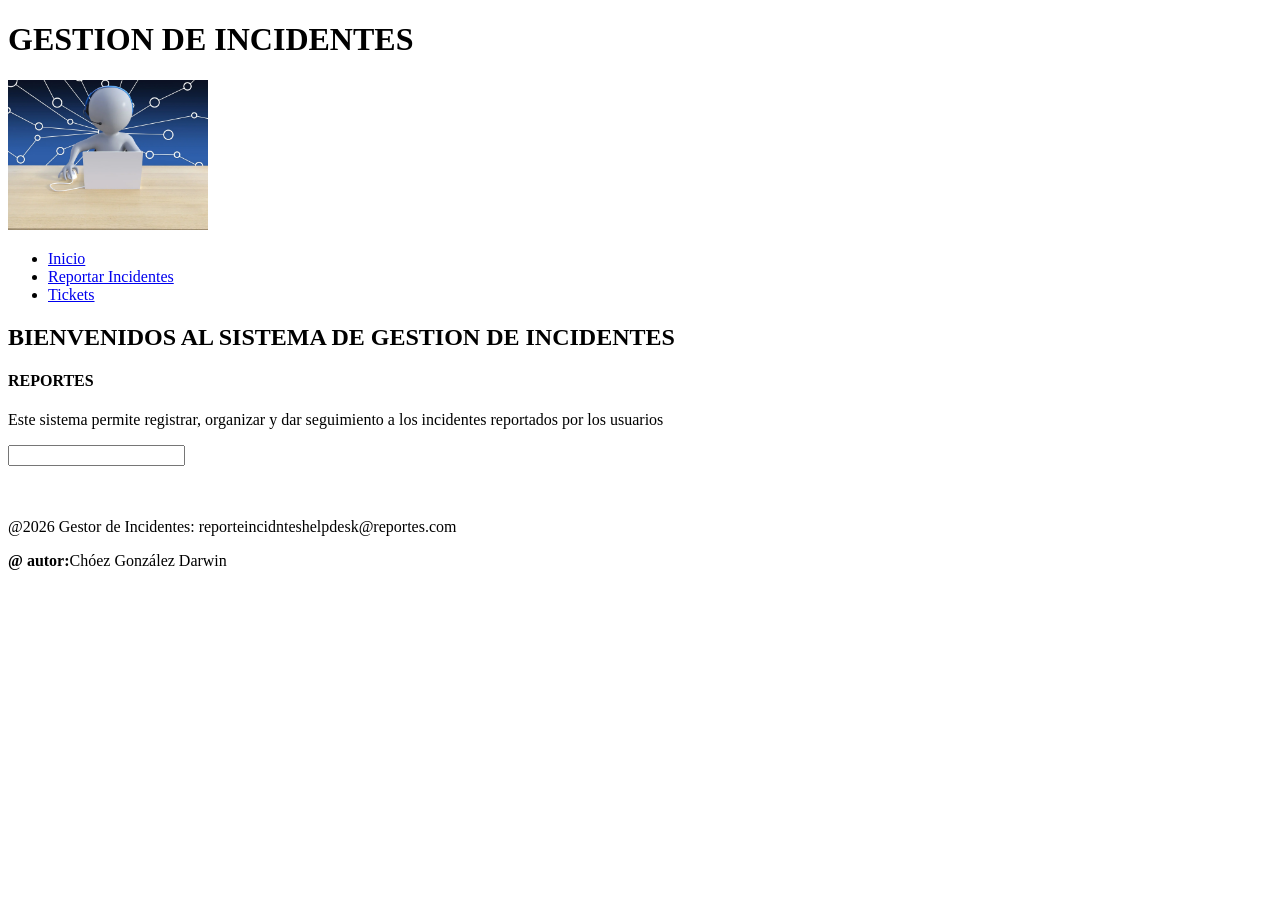
==== index.html @ a476f5bc "documentos: agregado README.md con instrucciones del proyecto" ====
<!DOCTYPE html>
<html lang="es">
<head>
    <meta charset="UTF-8">
    <meta name="viewport" content="width=device-width, initial-scale=1.0">
    <title> REPORTE DE INCIDENTES</title>
</head>
 
<body>
   <header> 
        <h1> GESTION DE INCIDENTES</h1>
       <img src="imagen/gestordeayuda.jpg" alt="texto alt" width="200">
   </header>
<nav> 
    <ul>
        <li> <a href="index.html">Inicio</a></li>
        <li><a href="reportar.html">Reportar Incidentes</a></li>
        <li><a href="tickets.html">Tickets</a></li>
    </ul>
</nav>

<h2>BIENVENIDOS AL SISTEMA DE GESTION DE INCIDENTES</h2>
<h4> REPORTES</h4>
<main>
    <section> 
        <article> 
          <p> Este sistema permite registrar, organizar y dar seguimiento a los incidentes reportados por los usuarios</p>
          <input type="text" id="reportes" name="titulo" required>
        </article>
    </section>
</main>
<footer> 
    <br><br>
    <p> @2026 Gestor de Incidentes: reporteincidnteshelpdesk@reportes.com</p>
    <p><b>@ autor:</b>Chóez González Darwin</p>
</footer>
</body>
</html>
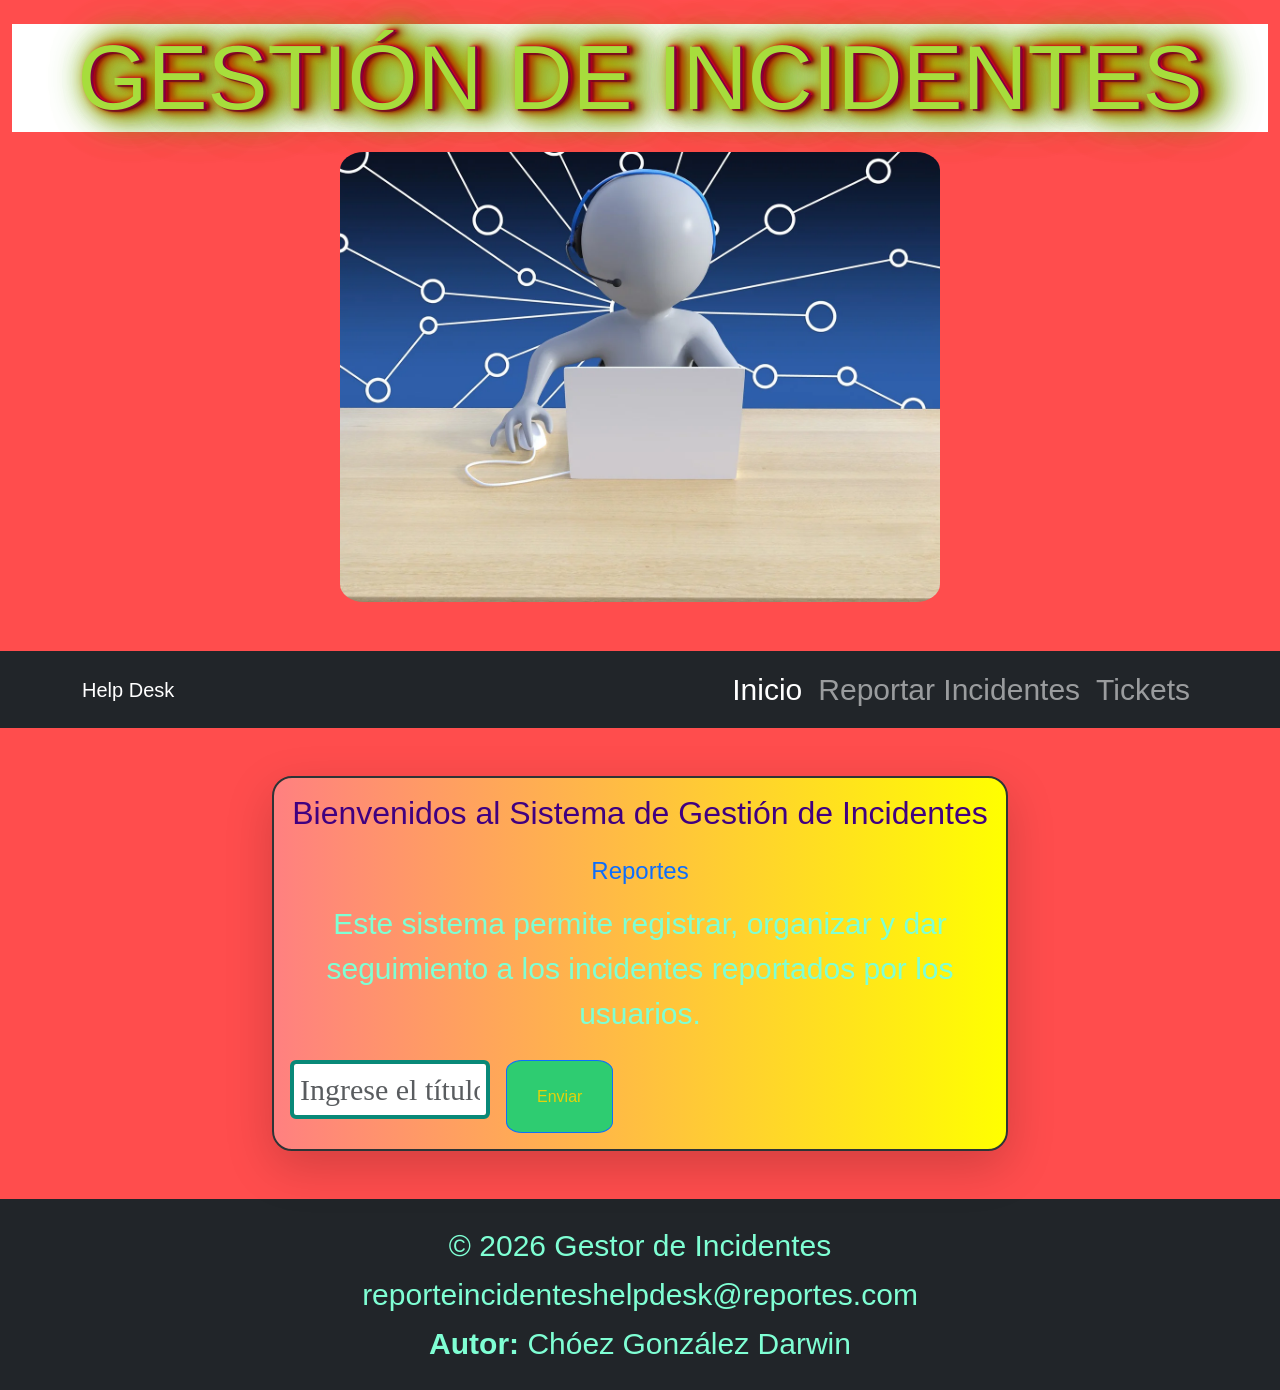
==== commit c192923f: "sistema: y aplicar técnicas de diseño fluido (Flexbox/Grid y Media Queries)" ====
--- a/index.html
+++ b/index.html
@@ -4,35 +4,109 @@
     <meta charset="UTF-8">
     <meta name="viewport" content="width=device-width, initial-scale=1.0">
     <title> REPORTE DE INCIDENTES</title>
+    <link href="https://cdn.jsdelivr.net/npm/bootstrap@5.3.8/dist/css/bootstrap.min.css" rel="stylesheet" integrity="sha384-sRIl4kxILFvY47J16cr9ZwB07vP4J8+LH7qKQnuqkuIAvNWLzeN8tE5YBujZqJLB" crossorigin="anonymous">
+    <link rel="stylesheet" href="style.css">
 </head>
  
 <body>
-   <header> 
-        <h1> GESTION DE INCIDENTES</h1>
-       <img src="imagen/gestordeayuda.jpg" alt="texto alt" width="200">
-   </header>
-<nav> 
-    <ul>
-        <li> <a href="index.html">Inicio</a></li>
-        <li><a href="reportar.html">Reportar Incidentes</a></li>
-        <li><a href="tickets.html">Tickets</a></li>
-    </ul>
+  <header class="container-fluid py-4 text-center">
+
+    <h1>GESTIÓN DE INCIDENTES</h1>
+
+    <img src="imagen/gestordeayuda.jpg"
+         class="img-fluid card-imag"
+         alt="Gestor de Incidentes">
+
+</header>
+
+<nav class="navbar navbar-expand-md navbar-dark bg-dark">
+
+    <div class="container">
+
+        <a class="navbar-brand" href="#">
+            Help Desk
+        </a>
+
+        <button class="navbar-toggler"
+                type="button"
+                data-bs-toggle="collapse"
+                data-bs-target="#menu">
+
+            <span class="navbar-toggler-icon"></span>
+
+        </button>
+
+        <div class="collapse navbar-collapse" id="menu">
+
+            <ul class="navbar-nav ms-auto">
+                <li class="nav-item">
+                    <a class="nav-link active" href="index.html">Inicio</a>
+                </li>
+
+                <li class="nav-item">
+                    <a class="nav-link" href="reportar.html">Reportar Incidentes</a>
+                </li>
+
+                <li class="nav-item">
+                    <a class="nav-link" href="tickets.html">Tickets</a>
+                </li>
+            </ul>
+        </div>
+    </div>
 </nav>
+<main class="container py-5">
+    <div class="row justify-content-center">
+        <div class="col-12 col-md-10 col-lg-8">
+            <div class="card shadow-lg">
+                <div class="card-body">
+                    <h2 class="text-center mb-4">
+                        Bienvenidos al Sistema de Gestión de Incidentes
+                    </h2>
+                    <h4 class="text-center text-primary mb-3">
+                        Reportes
+                    </h4>
+                    <p class="card-text text-center">
+                        Este sistema permite registrar, organizar y dar seguimiento a los incidentes reportados por los usuarios.
+                    </p>
 
-<h2>BIENVENIDOS AL SISTEMA DE GESTION DE INCIDENTES</h2>
-<h4> REPORTES</h4>
-<main>
-    <section> 
-        <article> 
-          <p> Este sistema permite registrar, organizar y dar seguimiento a los incidentes reportados por los usuarios</p>
-          <input type="text" id="reportes" name="titulo" required>
-        </article>
-    </section>
+                    <div class="d-flex flex-column flex-md-row gap-3 mt-4">
+
+                        <input
+                            type="text"
+                            class="form-control"
+                            id="reportes"
+                            name="titulo"
+                            placeholder="Ingrese el título del incidente">
+
+                        <button class="btn btn-primary">
+                            Enviar
+                        </button>
+
+                    </div>
+
+                </div>
+
+            </div>
+
+        </div>
+
+    </div>
+
 </main>
-<footer> 
-    <br><br>
-    <p> @2026 Gestor de Incidentes: reporteincidnteshelpdesk@reportes.com</p>
-    <p><b>@ autor:</b>Chóez González Darwin</p>
+
+<footer class="container-fluid bg-dark text-white text-center py-4">
+
+    <p class="mb-1">
+        © 2026 Gestor de Incidentes
+    </p>
+
+    <p class="mb-1">
+        reporteincidenteshelpdesk@reportes.com
+    </p>
+
+    <p class="mb-0">
+        <strong>Autor:</strong> Chóez González Darwin
+    </p>
 </footer>
 </body>
 </html>
--- a/style.css
+++ b/style.css
@@ -0,0 +1,449 @@
+/*paleta de colores*/
+:root { 
+  
+ --color-primary: #1182f3;
+  --color-secondary: #00b894;
+  --color-danger: #d63031;
+  --color-success: #2ecc71;
+  --color-warning: #f1c40f;
+  --color-error: #e74c3c;
+  --color-light: #f9f9f9;
+  --color-dark: #2d3436;
+  --color-verde-verdoso:#006666;
+  --color-rosa-coral:#ff8080;
+  --color-amarillo-pastel:#FFFF80;
+  --color-rojo-coral:#ff4D4D;
+  --color-carmin-claro:#ff6699;
+  --color-verde-neon:#4dff4d;
+  --color-arlequin:#4ce600;
+  --color-amarilloelectrico:#ffff00;
+  --color-turquezabrillante:#00e6e6;
+  --color-magentaoscuro:#990099;
+  --color-purpurafrio:#4d004d;
+  --color-lavanda:#ffccff;
+  --color-borgoña:#99001a;
+  --color-rosapalo:#ffccdd;
+  --color-verdeislamico:#009900;
+  --color-azulbondo:#0095b3;
+
+/* Variables globales */
+
+  --font-base: 'Segoe UI', Arial, serif, sans-serif;
+  --font-size-base: 30px;
+}
+
+/* Regla general de box-sizing */
+* {
+  margin: 0;
+  padding: 0;
+  box-sizing: border-box;
+}
+
+/* Tipografía base aplicada al body */
+body {
+  font-family: var(--font-base);
+  font-size: var(--font-size-base);
+  background-color: var(--color-rojo-coral);
+  color: var(--color-secondary);
+  line-height: 1.5;
+}
+
+
+/*===========================*/
+/* Barra de navegación con Flexbox */
+.nav-bar {
+  display: flex;
+  justify-content: space-around;
+  list-style: none;
+  padding: 0;
+  margin: 0;
+}
+
+.nav-bar li a {
+  text-decoration: none;
+  color:var(--color-success);
+  font-size: 30px;
+}
+
+/* Dashboard con Grid */
+.dashboard {
+  display: grid;
+  grid-template-columns: 300fr 50fr;
+  gap: 20px;
+  padding: 20px;
+  margin: 10px  10px auto;
+}
+
+/* Formularios estilizados */
+.form-card {
+  display: flex;
+  flex-direction: column;
+  gap: 15px;
+}
+
+footer{
+    margin-top:auto;
+}
+
+
+/* Responsividad con Media Queries */
+@media (max-width: 768px) {
+  .nav-bar {
+    flex-direction: column;
+    align-items: center;
+  }
+   
+   
+
+  .dashboard {
+    grid-template-columns: 1fr;
+    margin: 10px  10px auto;
+    margin: 10%;
+    font-size: 20px;
+    color:var(--color-verde-verdoso)
+  }
+
+  input, table, form {
+    width: 100%;
+  }
+ .nav-bar {
+    flex-direction: column;
+    align-items: center;
+  }
+
+  /*   reportes   */
+  .form-card {
+    width: 100%;
+  }
+
+  textarea, input, select {
+    width: 100%;
+  }
+  /*  para ticket tablas*/
+
+   .table-card {
+    font-size: 14px;
+    
+  }
+
+  .table-card th, .table-card td {
+    padding: 20px;
+  }
+
+  table {
+    width: 100%;
+    display: block;
+    overflow-x: auto; /* evita scroll horizontal */
+  }
+
+
+/* Móviles */
+
+@media (max-width:768px){
+
+    header h1{
+        font-size:1.8rem;
+    }
+
+    h2{
+        font-size:1.4rem;
+    }
+
+    h4{
+        font-size:1.1rem;
+    }
+
+    .card{
+        padding:20px;
+    }
+
+    .btn{
+        width:100%;
+    }
+
+    .card-text{
+        text-align:center;
+    }
+
+}
+
+/* Pantallas muy pequeñas */
+
+@media (max-width:576px){
+
+    body{
+        font-size:16px;
+    }
+
+    header{
+        padding:20px 10px;
+    }
+
+    .card{
+        margin:10px;
+    }
+
+}
+
+
+/* Tablet */
+
+@media (max-width:992px){
+
+    header h1{
+        font-size:2.3rem;
+    }
+
+}
+
+/*    ajustes para movil*/
+@media (max-width: 768px) {
+
+    h2{
+        font-size:1.5rem;
+    }
+    header h1{
+        font-size:2.3rem;
+    }
+
+    .card{
+         width:100%;
+    max-width:900px;
+    margin:auto;
+    
+    }
+
+    .btn{
+        width:100%;
+    }
+
+    textarea{
+        min-height:140px;
+    }
+
+}
+
+
+}
+
+
+/* Estilo para tablas tipo tarjeta */
+.table-card {
+  width: 100%;
+  border-collapse: collapse;
+  margin-top: 20px;
+  background: var(--color-light);
+  box-shadow: 0 4px 6px rgba(0,0,0,0.1);
+}
+
+.table-card th, .table-card td {
+  border: 1px solid var(--color-dark);
+  padding: 10px;
+  text-align: center;
+}
+
+.table-card th {
+  background-color: var(--color-secondary);
+  color: var(--color-light);
+}
+
+.informer{
+    color: var(--color-dark);
+    font-size: 20px;
+    text-align: center;
+}
+
+/*=======================*/
+
+.header{
+    display:flex;
+    flex-direction:column;
+    align-items:center;
+    justify-content:center;
+    gap:20px;
+    padding:20px;
+}
+
+body p{
+    color:aquamarine;
+    position: center;
+    size:80%;
+    margin: auto;
+}
+
+header p {
+    color:aqua;
+    font-weight: 900;
+    text-shadow: 2px 0 0px #2ecc71;
+    font-size: 200%;
+}
+    /*  TITULO*/
+header h1 {
+    color:#A7DDEC;
+    background: #FFFFFF;
+    text-shadow: 2px 0 0px #800040, 3px 2px 0px rgba(77,0,38,0.5), 3px 0 3px #FF002B, 5px 0 3px #800015, 6px 2px 3px rgba(77,0,13,0.5), 6px 0 9px #FF5500, 8px 0 9px #802A00, 9px 2px 9px rgba(77,25,0,0.5), 9px 0 18px #FFD500, 11px 0 18px #806A00, 12px 2px 18px rgba(77,66,0,0.5), 12px 0 30px #D4FF00, 14px 0 30px #6A8000, 15px 2px 30px rgba(64,77,0,0.5), 15px 0 45px #80FF00, 17px 0 45px #408000, 17px 2px 45px rgba(38,77,0,0.5);
+    color: #A7DD3C;
+    background: #FFFFFF;
+    text-align: center;
+    font-size: 300%;
+}
+
+.detalle {
+    color:#ffbf00;
+}
+h2{
+    color:#400080;
+}
+/*aplicacion de estilo :hover :focus en los botones*/
+.btn {
+    color: #e4d20a;;
+    background-color:var(--color-success);
+    border-radius: 15%;
+    padding: 10px 30px;
+    font-size: 23px 20px;
+}
+
+.btn:hover{
+    background:var(--color-magentaoscuro);
+   
+}
+.btn:focus{
+  outline: 2px solid var(--color-warning); /* borde visible para accesibilidad */
+  outline-offset: 2px;
+}
+
+.nav-bar li a:hover {
+  
+  color:var(--color-dark);
+  
+}
+
+
+.btn-enviar {
+   color:var(--color-light) ;
+    background-color: #006666;
+    border-radius: 6%;
+    background-size: 10px;
+    margin: 10px 10px;
+    font-style: italic;
+    width: 30px;
+    border: 5px;
+    padding: 6px 30px;
+    font-size: 16px;
+}
+
+
+/*Estilos en las terjetas*/
+.card{
+     width:100%;
+    max-width:900px;
+    margin: auto;
+    padding:0;
+    height:auto;
+    border:2px solid var(--color-dark);
+    border-radius:20px;
+    background:linear-gradient(to right,#ff8080,yellow);
+    box-shadow:15px 15px 18px #20b90b;
+}
+.card-imag{
+     max-width:600px;
+    width:350%;
+    height:auto;
+    border-radius: 4%;
+    background-position:center;
+     margin:20px auto;
+    margin-bottom: 2%;
+    background-size: over;
+     display:block;
+}
+.table-cardt{
+    color:#3078d6;
+}
+
+.ticket {
+    color: var(--color-secondary);
+}
+
+/*CAMPO DE FORMULARIO ESTILIZADO*/
+/* Campos de texto y listas desplegables */
+input[type="text"], select {
+  width: 200px;                  /* ancho fijo */
+  padding: 3px 6px;               /* espacio interno */
+  border: 4px solid #098978;        /* borde gris claro */
+  font-family: serif;
+  font-size:100%;
+  margin-bottom:2%;
+  transition: border-color 0.3s ease, box-shadow 0.3s ease;
+}
+
+/* Hover: resalta el borde */
+input[type="text"]:hover, select:hover {
+  border-color: var(--color-warning);
+}
+
+/* Focus: sombreado al hacer clic o al recibir foco */
+input[type="text"]:focus, select:focus {
+  border-color: var(--color-lavanda);
+  box-shadow: 0 0 3px var(--color-magentaoscuro);
+}
+
+     /* Alertas*/
+
+.formulario {
+    color:var(--color-magentaoscuro);
+    text-align: center;
+    font-size: 100%;
+    margin: 1%;
+    padding: 12%;
+}
+
+
+.badge-media{
+    color:var(--color-warning);
+    text-align: center;
+    font-size: 100%;
+    margin: 1%;
+    font-weight: bolder;
+    gap: 0.5rem;
+}
+
+.badge-baja{
+    color:var(--color-arlequin);
+    text-align: center;
+    font-size: 100%;
+    margin: 1%;
+    font-weight: bolder;
+}
+.badge-alta{
+    color:var(--color-danger);
+    text-align: center;
+    font-size: 100%;
+    margin: 1%;
+    font-weight: bolder;
+}
+
+.alert{
+    width: 75%;
+    height: 50;
+    font-weight: bolder;
+    font-size: 150%;
+    font-weight: bolder;
+    padding: 10px 20px;
+    text-align: center;
+}
+.success{
+    color: var(--color-arlequin);
+    text-align: center;
+    border: 5px dotted black;
+    background-color: var(--color-verde-neon);
+}
+.danger{
+    color: var(--color-verde-neon);
+    background-color:var(--color-danger);
+    border: 5px dotted black;
+}
+
+.info{
+    color: var(--color-warning);
+    background-color:var(--color-amarillo-pastel);
+}
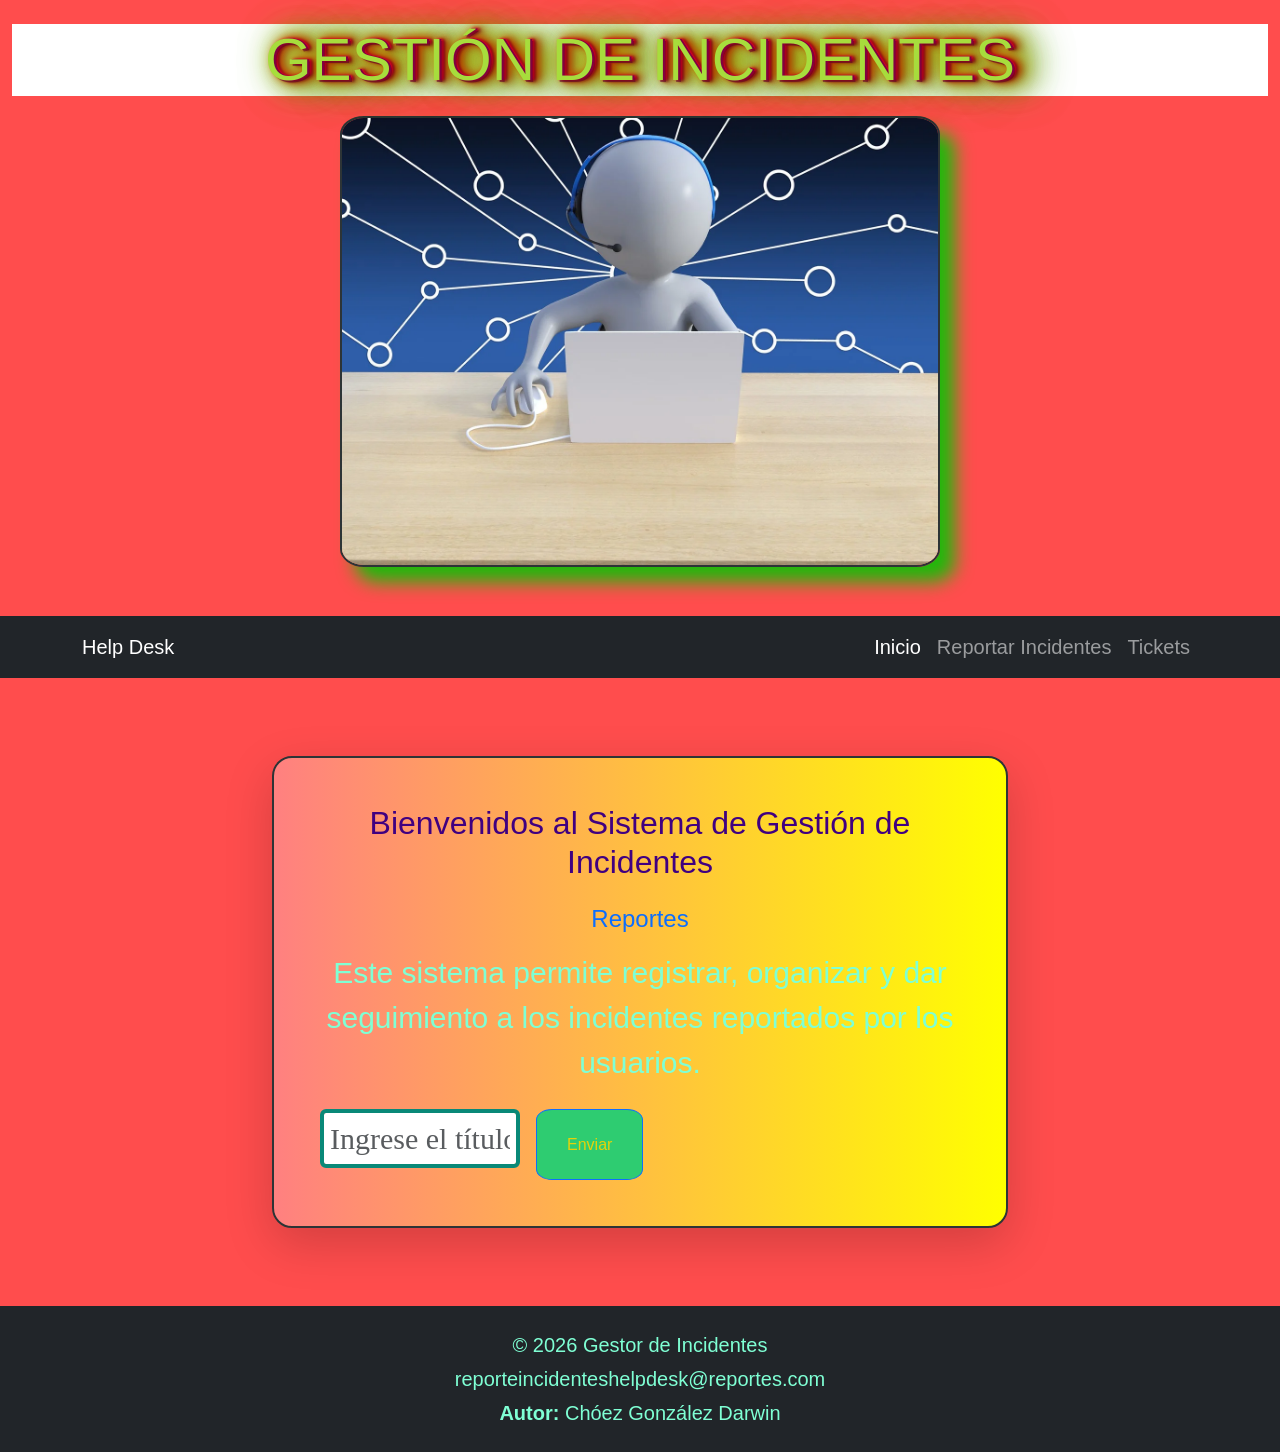
==== commit ffdc9c9e: "Merge feature/responsive-layout into Desarrollo" ====
--- a/index.html
+++ b/index.html
@@ -5,7 +5,7 @@
     <meta name="viewport" content="width=device-width, initial-scale=1.0">
     <title> REPORTE DE INCIDENTES</title>
     <link href="https://cdn.jsdelivr.net/npm/bootstrap@5.3.8/dist/css/bootstrap.min.css" rel="stylesheet" integrity="sha384-sRIl4kxILFvY47J16cr9ZwB07vP4J8+LH7qKQnuqkuIAvNWLzeN8tE5YBujZqJLB" crossorigin="anonymous">
-    <link rel="stylesheet" href="style.css">
+    <link rel="stylesheet" href="styless.css">
 </head>
  
 <body>
@@ -18,35 +18,25 @@
          alt="Gestor de Incidentes">
 
 </header>
-
 <nav class="navbar navbar-expand-md navbar-dark bg-dark">
-
     <div class="container">
-
         <a class="navbar-brand" href="#">
             Help Desk
         </a>
-
         <button class="navbar-toggler"
                 type="button"
                 data-bs-toggle="collapse"
                 data-bs-target="#menu">
-
             <span class="navbar-toggler-icon"></span>
-
         </button>
-
         <div class="collapse navbar-collapse" id="menu">
-
             <ul class="navbar-nav ms-auto">
                 <li class="nav-item">
                     <a class="nav-link active" href="index.html">Inicio</a>
                 </li>
-
                 <li class="nav-item">
                     <a class="nav-link" href="reportar.html">Reportar Incidentes</a>
                 </li>
-
                 <li class="nav-item">
                     <a class="nav-link" href="tickets.html">Tickets</a>
                 </li>
@@ -68,30 +58,21 @@
                     <p class="card-text text-center">
                         Este sistema permite registrar, organizar y dar seguimiento a los incidentes reportados por los usuarios.
                     </p>
-
                     <div class="d-flex flex-column flex-md-row gap-3 mt-4">
-
                         <input
                             type="text"
                             class="form-control"
                             id="reportes"
                             name="titulo"
                             placeholder="Ingrese el título del incidente">
-
                         <button class="btn btn-primary">
                             Enviar
                         </button>
-
                     </div>
-
                 </div>
-
             </div>
-
         </div>
-
     </div>
-
 </main>
 
 <footer class="container-fluid bg-dark text-white text-center py-4">
--- a/styless.css
+++ b/styless.css
@@ -0,0 +1,486 @@
+/*paleta de colores*/
+:root { 
+  
+ --color-primary: #1182f3;
+  --color-secondary: #00b894;
+  --color-danger: #d63031;
+  --color-success: #2ecc71;
+  --color-warning: #f1c40f;
+  --color-error: #e74c3c;
+  --color-light: #f9f9f9;
+  --color-dark: #2d3436;
+  --color-verde-verdoso:#006666;
+  --color-rosa-coral:#ff8080;
+  --color-amarillo-pastel:#FFFF80;
+  --color-rojo-coral:#ff4D4D;
+  --color-carmin-claro:#ff6699;
+  --color-verde-neon:#4dff4d;
+  --color-arlequin:#4ce600;
+  --color-amarilloelectrico:#ffff00;
+  --color-turquezabrillante:#00e6e6;
+  --color-magentaoscuro:#990099;
+  --color-purpurafrio:#4d004d;
+  --color-lavanda:#ffccff;
+  --color-borgoña:#99001a;
+  --color-rosapalo:#ffccdd;
+  --color-verdeislamico:#009900;
+  --color-azulbondo:#0095b3;
+
+/* Variables globales */
+
+  --font-base: 'Segoe UI', Arial, serif, sans-serif;
+  --font-size-base: 20px;
+}
+
+/* Regla general de box-sizing */
+*main {
+  margin: 0;
+  padding: 0;
+  box-sizing: border-box;
+}
+
+/* Tipografía base aplicada al body */
+body {
+  font-family: var(--font-base);
+  font-size: var(--font-size-base);
+  background-color: var(--color-rojo-coral);
+  color: var(--color-secondary);
+  line-height: 1.5;
+}
+
+
+/*===========================*/
+/* Barra de navegación con Flexbox */
+.nav-bar {
+  display: flex;
+  justify-content: space-around;
+  list-style: none;
+  padding: 0;
+  margin: 0;
+}
+
+.nav-bar li a {
+  text-decoration: none;
+  color:var(--color-success);
+  font-size: 30px;
+}
+
+/* Dashboard con Grid */
+.dashboard {
+  display: grid;
+  grid-template-columns: 300fr 50fr;
+  gap: 20px;
+  padding: 20px;
+  margin: 10px  10px auto;
+}
+
+/* Formularios estilizados */
+.form-card {
+  display: flex;
+  flex-direction: column;
+  gap: 15px;
+}
+
+footer{
+    margin-top:auto;
+}
+
+
+/* Responsividad con Media Queries */
+@media (max-width: 768px) {
+  .nav-bar {
+    flex-direction: column;
+    align-items: center;
+  }
+   
+   
+
+  .dashboard {
+    grid-template-columns: 1fr;
+    margin: 10px  10px auto;
+    margin: 10%;
+    font-size: 20px;
+    color:var(--color-verde-verdoso)
+  }
+
+  input, table, form {
+    width: 100%;
+  }
+ .nav-bar {
+    flex-direction: column;
+    align-items: center;
+  }
+
+  /*   reportes   */
+  .form-card {
+    width: 100%;
+  }
+
+  textarea, input, select {
+    width: 100%;
+  }
+  /*  para ticket tablas*/
+
+   .table-card {
+    font-size: 14px;
+    
+  }
+
+  .table-card th, .table-card td {
+    padding: 20px;
+  }
+
+  table {
+    width: 100%;
+    display: block;
+    overflow-x: auto; /* evita scroll horizontal */
+  }
+
+
+/* Móviles */
+
+@media (max-width:768px){
+
+    header h1{
+        font-size:1.8rem;
+    }
+
+    h2{
+        font-size:1.4rem;
+    }
+
+    h4{
+        font-size:1.1rem;
+    }
+
+    .card{
+        padding:20px;
+    }
+
+    .btn{
+        width:100%;
+    }
+
+    .card-text{
+        text-align:center;
+    }
+
+}
+
+/* Pantallas muy pequeñas */
+
+@media (max-width:576px){
+
+    body{
+        font-size:16px;
+    }
+
+    header{
+        padding:20px 10px;
+    }
+
+    .card{
+        margin:10px;
+    }
+
+}
+
+
+/* Tablet */
+
+@media (max-width:992px){
+
+    header h1{
+        font-size:2.3rem;
+    }
+
+}
+
+/*    ajustes para movil*/
+@media (max-width: 768px) {
+
+    h2{
+        font-size:1.5rem;
+    }
+    header h1{
+        font-size:2.3rem;
+    }
+
+    .card{
+         width:100%;
+    max-width:900px;
+    margin:auto;
+    
+    }
+
+    .btn{
+        width:100%;
+    }
+
+    textarea{
+        min-height:140px;
+    }
+
+}
+
+
+}
+
+
+/* Estilo para tablas tipo tarjeta */
+.table-card {
+  width: 100%;
+  border-collapse: collapse;
+  margin-top: 20px;
+  background: var(--color-light);
+  box-shadow: 0 4px 6px rgba(0,0,0,0.1);
+}
+
+.table-card th, .table-card td {
+  border: 1px solid var(--color-dark);
+  padding: 10px;
+  text-align: center;
+}
+
+.table-card th {
+  background-color: var(--color-secondary);
+  color: var(--color-light);
+}
+
+.informer{
+    color: var(--color-dark);
+    font-size: 20px;
+    text-align: center;
+}
+
+/*=======================*/
+
+.header{
+    display:flex;
+    flex-direction:column;
+    align-items:center;
+    justify-content:center;
+    gap:20px;
+    padding:20px;
+}
+
+
+body p{
+    color:aquamarine;
+    position: center;
+    size:80%;
+    margin: auto;
+}
+
+header p {
+    color:aqua;
+    font-weight: 900;
+    text-shadow: 2px 0 0px #2ecc71;
+    font-size: 200%;
+}
+    /*  TITULO*/
+header h1 {
+    color:#A7DDEC;
+    background: #FFFFFF;
+    text-shadow: 2px 0 0px #800040, 3px 2px 0px rgba(77,0,38,0.5), 3px 0 3px #FF002B, 5px 0 3px #800015, 6px 2px 3px rgba(77,0,13,0.5), 6px 0 9px #FF5500, 8px 0 9px #802A00, 9px 2px 9px rgba(77,25,0,0.5), 9px 0 18px #FFD500, 11px 0 18px #806A00, 12px 2px 18px rgba(77,66,0,0.5), 12px 0 30px #D4FF00, 14px 0 30px #6A8000, 15px 2px 30px rgba(64,77,0,0.5), 15px 0 45px #80FF00, 17px 0 45px #408000, 17px 2px 45px rgba(38,77,0,0.5);
+    color: #A7DD3C;
+    background: #FFFFFF;
+    text-align: center;
+    font-size: 300%;
+}
+
+.detalle {
+    color:#ffbf00;
+}
+h2{
+    color:#400080;
+}
+/*aplicacion de estilo :hover :focus en los botones*/
+.btn {
+    color: #e4d20a;;
+    background-color:var(--color-success);
+    border-radius: 15%;
+    padding: 10px 30px;
+    font-size: 23px 20px;
+}
+
+.btn:hover{
+    background:var(--color-magentaoscuro);
+   
+}
+.btn:focus{
+  outline: 2px solid var(--color-warning); /* borde visible para accesibilidad */
+  outline-offset: 2px;
+}
+
+.nav-item:hover{
+    color:var(--color-arlequin)
+    background:var(--color-magentaoscuro);
+}
+
+.btn-selec {
+    color:var(--color-amarillo-pastel)
+}
+
+.nav-bar li a:hover {
+  
+  color:var(--color-dark);
+  
+}
+
+
+.btn-enviar {
+   color:var(--color-light) ;
+    background-color: #006666;
+    border-radius: 6%;
+    background-size: 10px;
+    margin: 10px 10px;
+    font-style: italic;
+    width: 30px;
+    border: 5px;
+    padding: 6px 30px;
+    font-size: 16px;
+}
+
+
+/*Estilos en las terjetas*/
+.card{
+
+    width: 100%;
+    max-width:900px;
+    height: auto;
+    color:#d63031;
+    background: linear-gradient(to right, #ff8080, yellow);
+    font-size:150%;
+    border: 2px solid var(--color-dark);
+    border-radius: 20px;
+    padding: 30px;
+    margin: 30px auto;
+    box-shadow: 15px 15px 18px #20b90b;
+}
+.card-imag{
+    border-radius: 4%;
+    background-position:center;
+    margin-bottom: 10%;
+    background-size: over;
+
+     width:100%;
+    max-width:900px;
+    margin: auto;
+    padding:0;
+    height:auto;
+    border:2px solid var(--color-dark);
+    border-radius:20px;
+    background:linear-gradient(to right,#ff8080,yellow);
+    box-shadow:15px 15px 18px #20b90b;
+}
+.card-imag{
+     max-width:600px;
+    width:350%;
+    height:auto;
+    border-radius: 4%;
+    background-position:center;
+     margin:20px auto;
+    margin-bottom: 2%;
+    background-size: over;
+     display:block;
+}
+.table-cardt{
+    color:#3078d6;
+}
+
+.ticket {
+    color: var(--color-secondary);
+}
+
+/*CAMPO DE FORMULARIO ESTILIZADO*/
+/* Campos de texto y listas desplegables */
+input[type="text"], select {
+  width: 200px;                  /* ancho fijo */
+  padding: 3px 6px;               /* espacio interno */
+  border: 4px solid #098978;        /* borde gris claro */
+  font-family: serif;
+  font-size:100%;
+  margin-bottom:2%;
+  transition: border-color 0.3s ease, box-shadow 0.3s ease;
+}
+
+/* Hover: resalta el borde */
+input[type="text"]:hover, select:hover {
+  border-color: var(--color-warning);
+}
+
+/* Focus: sombreado al hacer clic o al recibir foco */
+input[type="text"]:focus, select:focus {
+  border-color: var(--color-lavanda);
+  box-shadow: 0 0 3px var(--color-magentaoscuro);
+}
+
+     /* Alertas*/
+.badge-alta {
+    color:var(--color-danger);
+    text-align: center;
+    font-size: 100%;
+    margin: 1%;
+}
+
+.formulario {
+    color:var(--color-magentaoscuro);
+    text-align: center;
+    font-size: 100%;
+    margin: 1%;
+    padding: 12%;
+}
+
+
+.badge-media{
+    color:var(--color-warning);
+    text-align: center;
+    font-size: 100%;
+    margin: 1%;
+    font-weight: bolder;
+    gap: 0.5rem;
+}
+
+.badge-baja{
+    color:var(--color-arlequin);
+    text-align: center;
+    font-size: 100%;
+    margin: 1%;
+    font-weight: bolder;
+}
+
+.badge-alta{
+    color:var(--color-danger);
+    text-align: center;
+    font-size: 100%;
+    margin: 1%;
+    font-weight: bolder;
+}
+
+
+.alert{
+    width: 75%;
+    height: 50;
+    font-weight: bolder;
+    font-size: 150%;
+    font-weight: bolder;
+    padding: 10px 20px;
+    text-align: center;
+}
+.success{
+    color: var(--color-arlequin);
+    text-align: center;
+    border: 5px dotted black;
+    background-color: var(--color-verde-neon);
+}
+.danger{
+    color: var(--color-verde-neon);
+    background-color:var(--color-danger);
+    border: 5px dotted black;
+}
+
+.info{
+    color: var(--color-warning);
+    background-color:var(--color-amarillo-pastel);
+}
